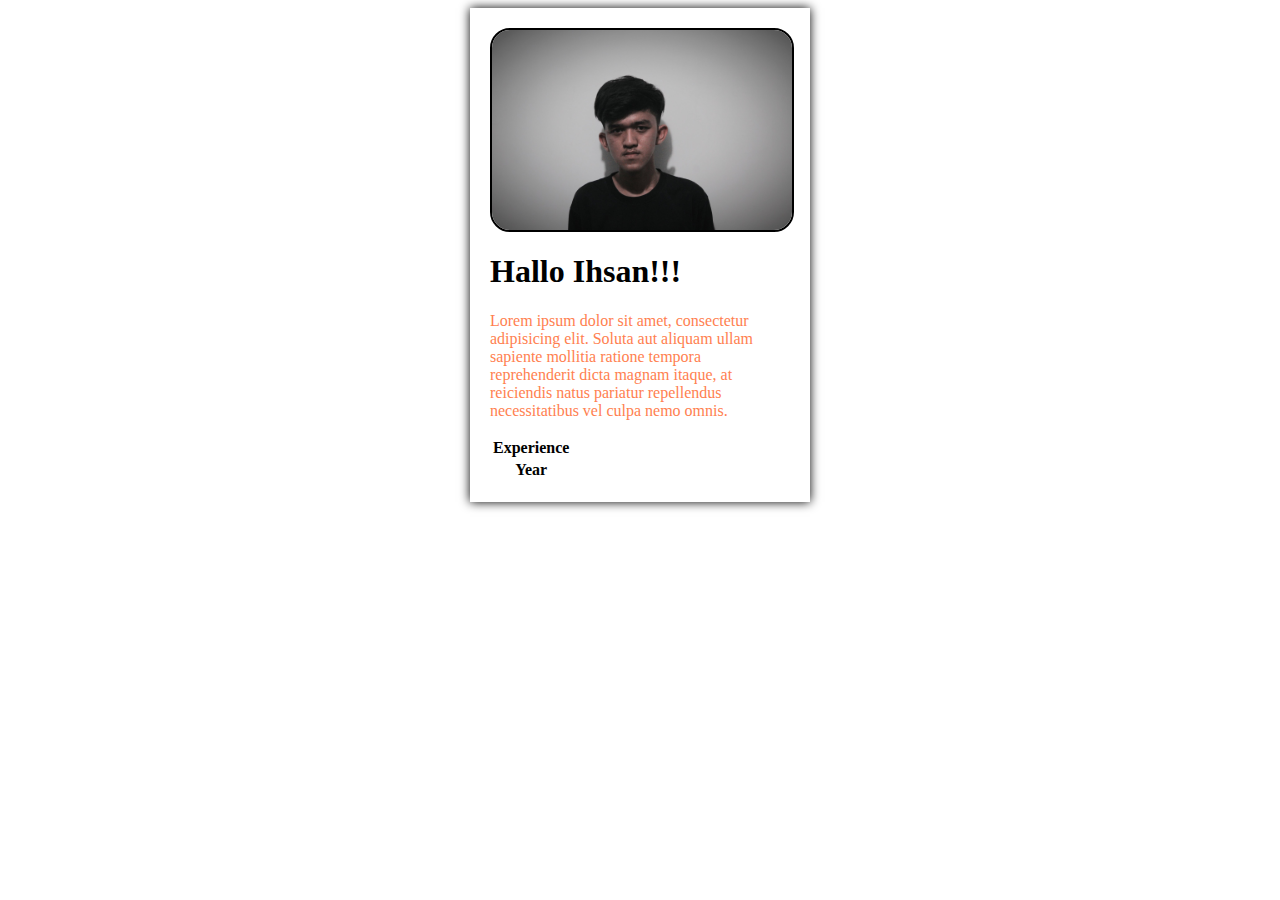
==== card.html @ 0b4bd03f "first init" ====
<html>
    <head>
        <title>day 1 card</title>
            <link rel="icon" type="x-icon" href="images/ihsan.JPG" >
        <body>
            
            <div style="padding: 20px;width: 300px; margin:auto; box-shadow:0px 0px 10px;border: radius 20%;">
                <img src="images//ihsan.JPG" style="height: 200px; width: 300px; border-radius: 20px; border: 2px solid black;">
                <h1>Hallo Ihsan!!!</h1>
                <p style="color: coral;">
                    Lorem ipsum dolor sit amet, consectetur adipisicing elit. Soluta aut aliquam ullam sapiente mollitia ratione tempora reprehenderit dicta magnam itaque, at reiciendis natus pariatur repellendus necessitatibus vel culpa nemo omnis.
                </p>
                <table>
                    <tr>
                        <th>
                            Experience
                        </th>
                    </tr>
                    <tr>
                        <th>
                            Year
                        </th>
                    </tr>

                </table>
            </div>
        </body>
    </head>
</html>
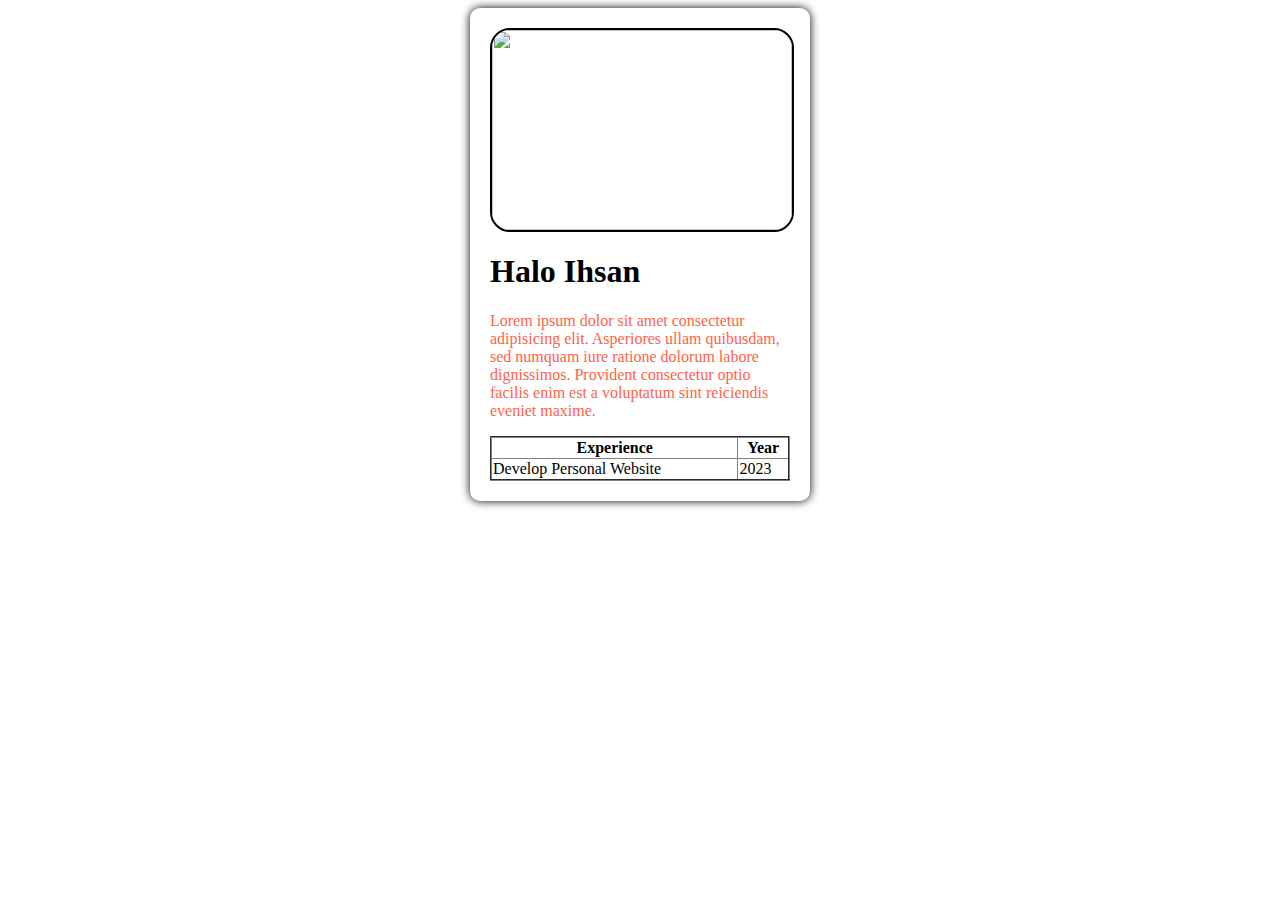
==== commit db899783: "card 2" ====
--- a/card.html
+++ b/card.html
@@ -1,33 +1,29 @@
 <html>
     <head>
-        <title>day 1 card</title>
-            <link rel="icon" type="x-icon" href="images/ihsan.JPG" >
-        <body>
-            
-            <div style="padding: 20px;width: 300px; margin:auto; box-shadow:0px 0px 10px;border: radius 20%;">
-                <img src="images//ihsan.JPG" style="height: 200px; width: 300px; border-radius: 20px; border: 2px solid black;">
-                <h1>Hallo Ihsan!!!</h1>
-                <p style="color: coral;">
-                    Lorem ipsum dolor sit amet, consectetur adipisicing elit. Soluta aut aliquam ullam sapiente mollitia ratione tempora reprehenderit dicta magnam itaque, at reiciendis natus pariatur repellendus necessitatibus vel culpa nemo omnis.
-                </p>
-                <table>
-                    <tr>
-                        <th>
-                            Experience
-                        </th>
-                    </tr>
-                    <tr>
-                        <th>
-                            Year
-                        </th>
-                    </tr>
-
-                </table>
-            </div>
-        </body>
+        <title> DAY 1 - CARD </title>
+        <link rel="icon" type="image/x-icon" href="images/ihsan.jpg" />
     </head>
+    <body>
+        <div style="padding: 20px; width: 300px; margin: auto; box-shadow: 0px 0px 10px; border-radius: 10px;">
+            <img src="images/ihsan.jpg" style="height: 200px; width: 300px; border-radius: 20px; border: 2px solid black;" />
+            <h1> Halo Ihsan </h1>
+            <p style="color: tomato;">
+                Lorem ipsum dolor sit amet consectetur adipisicing elit. Asperiores ullam quibusdam, sed numquam iure ratione dolorum labore dignissimos. Provident consectetur optio facilis enim est a voluptatum sint reiciendis eveniet maxime.
+            </p>
+            <table border="2px" style="width: 100%; border-collapse: collapse;">
+                <tr>
+                    <th>
+                        Experience
+                    </th>
+                    <th>
+                        Year
+                    </th>
+                </tr>
+                <tr>
+                    <td>Develop Personal Website</td>
+                    <td>2023</td>
+                </tr>
+            </table>
+        </div>
+    <body>
 </html>
-
-
-
-
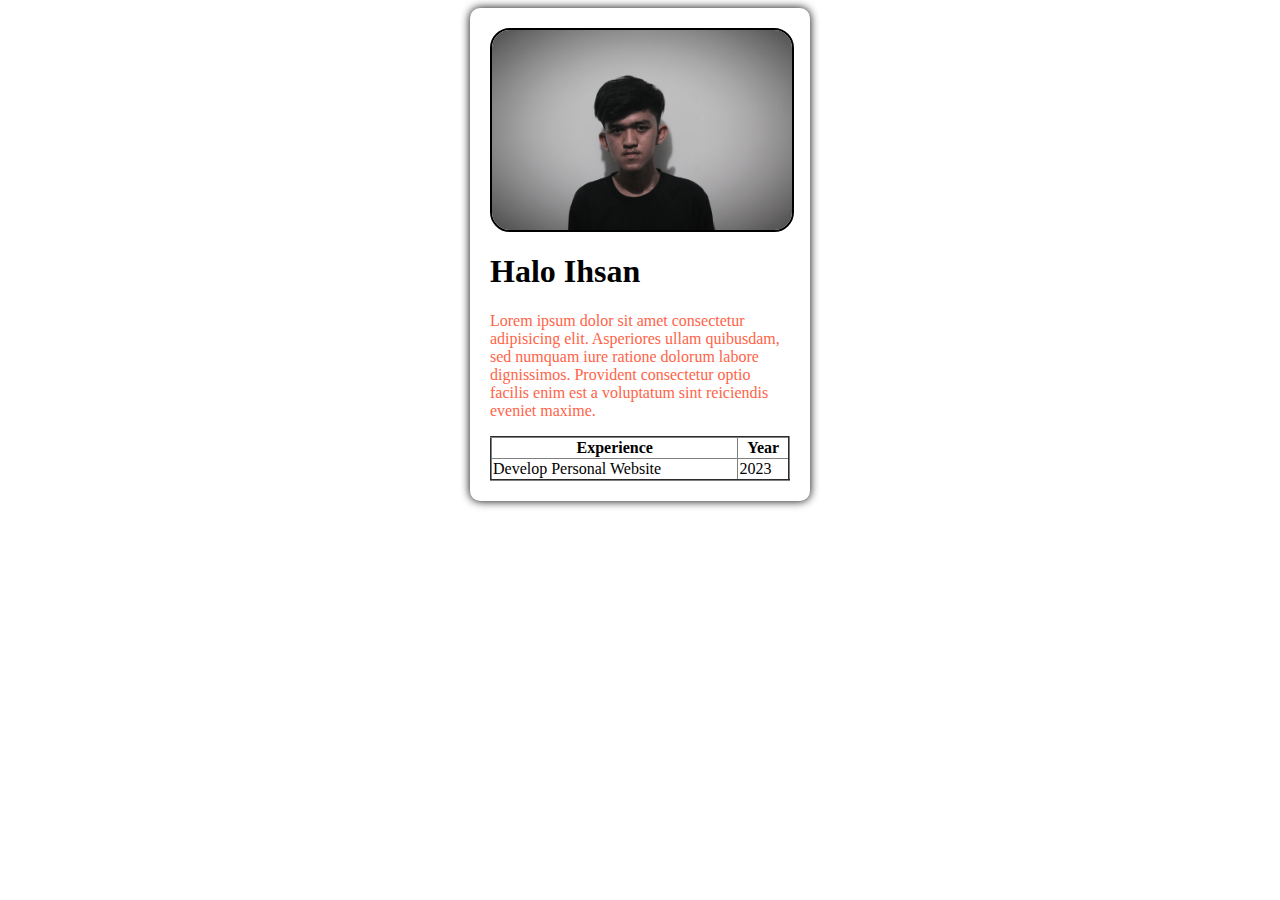
==== commit f1f18cf8: "first init" ====
--- a/card.html
+++ b/card.html
@@ -1,11 +1,11 @@
 <html>
     <head>
         <title> DAY 1 - CARD </title>
-        <link rel="icon" type="image/x-icon" href="images/ihsan.jpg" />
+        <link rel="icon" type="image/x-icon" href="image/ihsan.JPG" />
     </head>
     <body>
         <div style="padding: 20px; width: 300px; margin: auto; box-shadow: 0px 0px 10px; border-radius: 10px;">
-            <img src="images/ihsan.jpg" style="height: 200px; width: 300px; border-radius: 20px; border: 2px solid black;" />
+            <img src="image/ihsan.JPG" style="height: 200px; width: 300px; border-radius: 20px; border: 2px solid black;" />
             <h1> Halo Ihsan </h1>
             <p style="color: tomato;">
                 Lorem ipsum dolor sit amet consectetur adipisicing elit. Asperiores ullam quibusdam, sed numquam iure ratione dolorum labore dignissimos. Provident consectetur optio facilis enim est a voluptatum sint reiciendis eveniet maxime.
